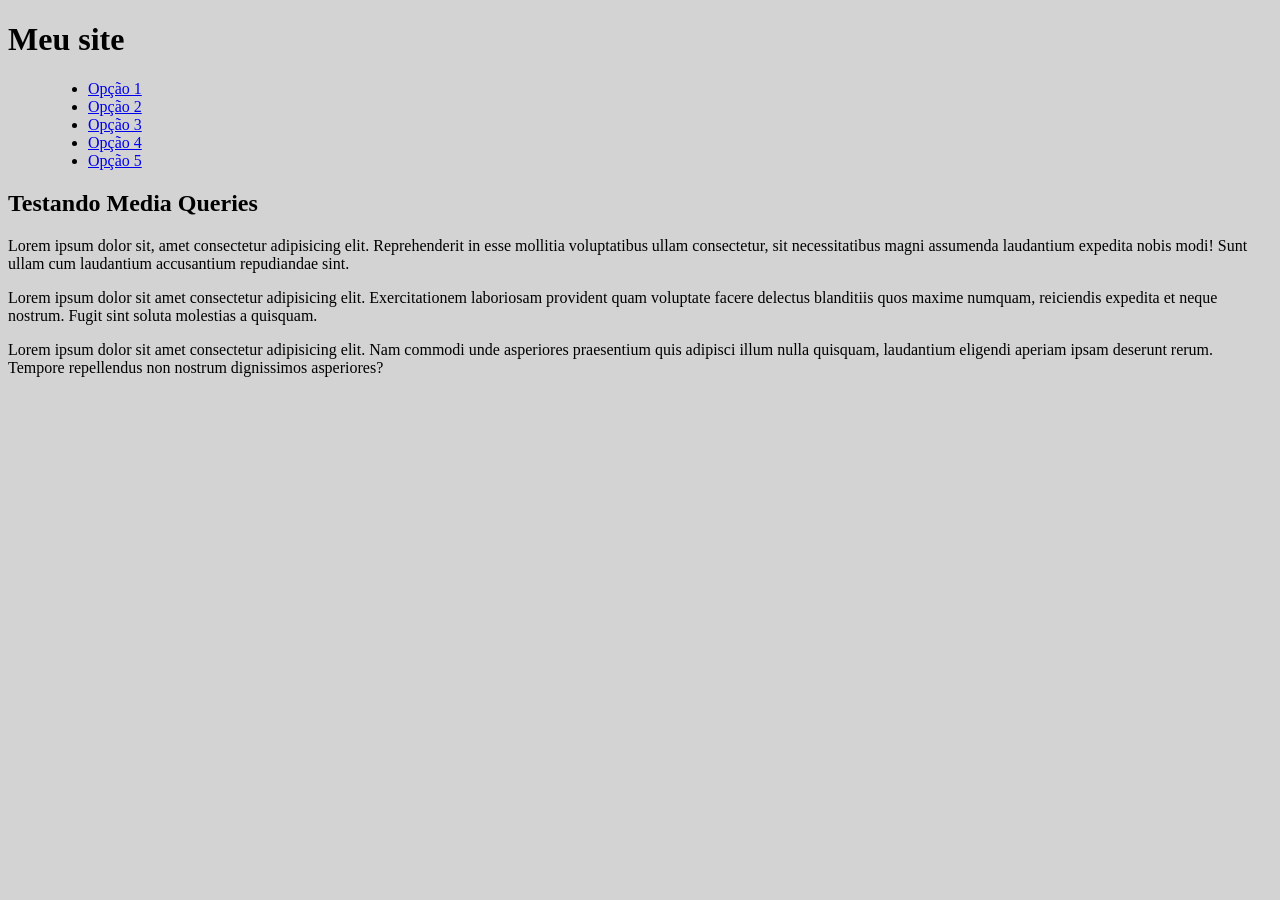
==== menu-responsivo/index.html @ 4c733d33 "create menu responsivo" ====
<!DOCTYPE html>
<html lang="pt-br">
<head>
    <meta charset="UTF-8">
    <meta http-equiv="X-UA-Compatible" content="IE=edge">
    <meta name="viewport" content="width=device-width, initial-scale=1.0">
    <title>Menu Responsivo</title>
    <link rel="stylesheet" href="styles/style.css">
</head>
<body>
    <header>
        <h1>Meu site</h1>
        <menu>
            <ul>
                <li><a href="#">Opção 1</a></li>
                <li><a href="#">Opção 2</a></li>
                <li><a href="#">Opção 3</a></li>
                <li><a href="#">Opção 4</a></li>
                <li><a href="#">Opção 5</a></li>
            </ul>
        </menu>
    </header>
    <main>
        <article>
            <h2>Testando Media Queries</h2>
            <p>Lorem ipsum dolor sit, amet consectetur adipisicing elit. Reprehenderit in esse mollitia voluptatibus ullam consectetur, sit necessitatibus magni assumenda laudantium expedita nobis modi! Sunt ullam cum laudantium accusantium repudiandae sint.</p>

            <p>Lorem ipsum dolor sit amet consectetur adipisicing elit. Exercitationem laboriosam provident quam voluptate facere delectus blanditiis quos maxime numquam, reiciendis expedita et neque nostrum. Fugit sint soluta molestias a quisquam.</p>

            <p>Lorem ipsum dolor sit amet consectetur adipisicing elit. Nam commodi unde asperiores praesentium quis adipisci illum nulla quisquam, laudantium eligendi aperiam ipsam deserunt rerum. Tempore repellendus non nostrum dignissimos asperiores?</p>
        </article>
    </main>
</body>
</html>
---- menu-responsivo/styles/style.css ----
@charset "UTF-8";

body, html {
    background-color: lightgrey;
}
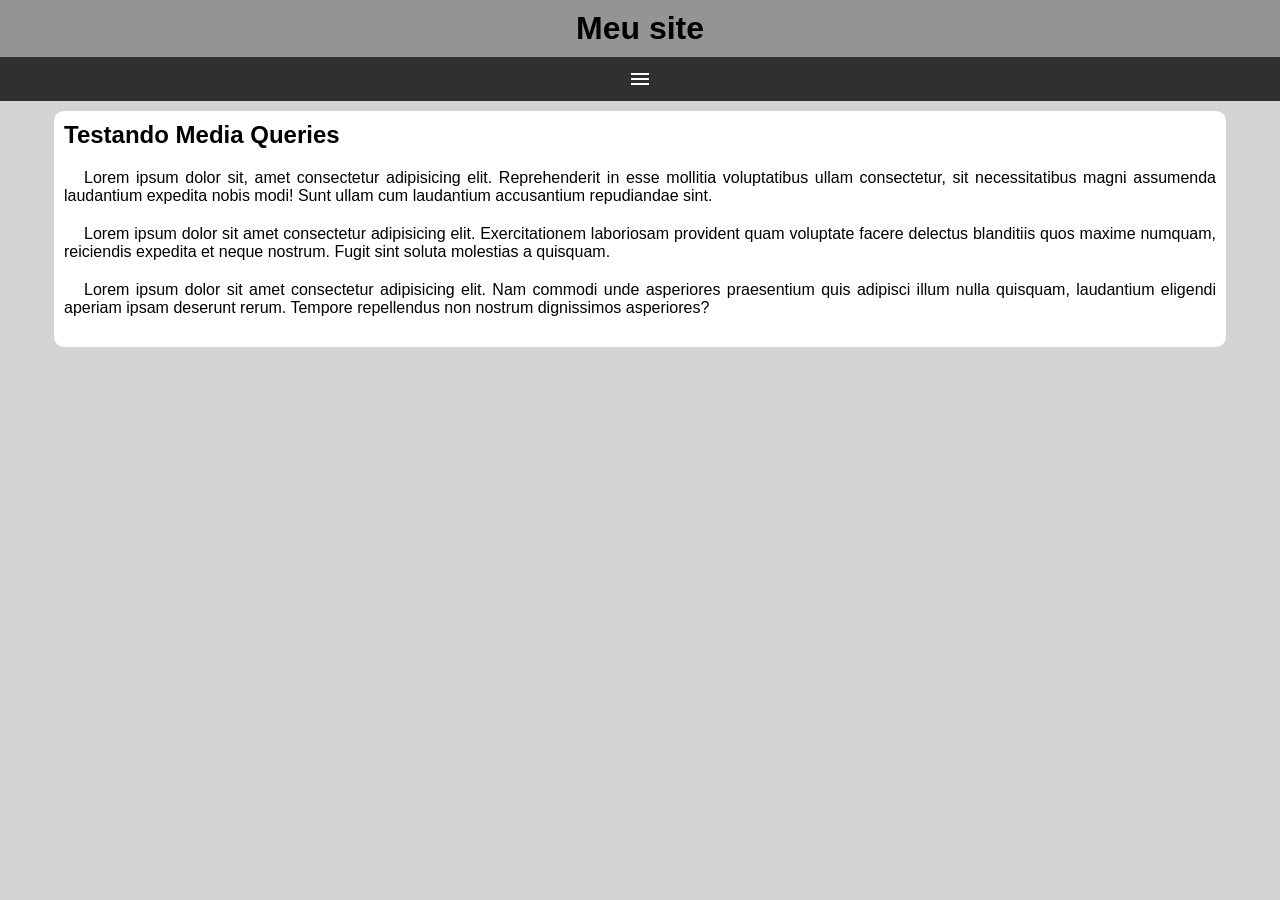
==== commit 2e806344: "hamburguer menu" ====
--- a/menu-responsivo/index.html
+++ b/menu-responsivo/index.html
@@ -5,12 +5,14 @@
     <meta http-equiv="X-UA-Compatible" content="IE=edge">
     <meta name="viewport" content="width=device-width, initial-scale=1.0">
     <title>Menu Responsivo</title>
+    <link rel="stylesheet" href="https://fonts.googleapis.com/css2?family=Material+Symbols+Outlined:opsz,wght,FILL,GRAD@20..48,100..700,0..1,-50..200" />
     <link rel="stylesheet" href="styles/style.css">
 </head>
 <body>
     <header>
         <h1>Meu site</h1>
-        <menu>
+        <span id="burguer" class="material-symbols-outlined" onclick="clickMenu()">menu</span>
+        <menu id="itens">
             <ul>
                 <li><a href="#">Opção 1</a></li>
                 <li><a href="#">Opção 2</a></li>
@@ -30,5 +32,14 @@
             <p>Lorem ipsum dolor sit amet consectetur adipisicing elit. Nam commodi unde asperiores praesentium quis adipisci illum nulla quisquam, laudantium eligendi aperiam ipsam deserunt rerum. Tempore repellendus non nostrum dignissimos asperiores?</p>
         </article>
     </main>
+    <script>
+        function clickMenu() {
+            if(itens.style.display == 'block') {
+                itens.style.display = 'none'
+            } else {
+                itens.style.display = 'block'
+            }
+        }
+    </script>
 </body>
 </html>
--- a/menu-responsivo/styles/style.css
+++ b/menu-responsivo/styles/style.css
@@ -1,5 +1,76 @@
 @charset "UTF-8";
+
+* {
+    font-family: Arial, Helvetica, sans-serif;
+    margin: 0;
+    padding: 0;
+}
 
 body, html {
     background-color: lightgrey;
 }
+
+header {
+    background-color: rgb(148, 148, 148);
+}
+
+header h1 {
+    padding: 10px;
+    text-align: center;
+}
+
+#burguer {
+    background-color: rgb(48, 48, 48);
+    color: white;
+    display: block;
+    text-align: center;
+    padding: 10px;
+    cursor: pointer;
+    
+}
+
+#burguer:hover {
+    background-color: white;
+    color: black;
+}
+
+menu {
+    display: none;
+}
+
+menu > ul {
+    list-style-type: none;
+}
+
+menu a {
+    display: block;
+    padding: 10px;
+    text-align: center;
+    text-decoration: none;
+    background-color: rgb(87, 87, 87);
+    color: white;
+    border-top: 2px solid gray;
+}
+
+menu a:hover {
+    background-color: gray;
+}
+
+main {
+    width: 90vw;
+    background-color: white;
+    margin: auto;
+    margin-top: 10px;
+    padding: 10px;
+    border-radius: 10px;
+}
+
+article > h2 {
+    padding-bottom: 20px;
+}
+
+article > p {
+    text-align: justify;
+    margin-bottom: 20px;
+    text-indent: 20px;
+}
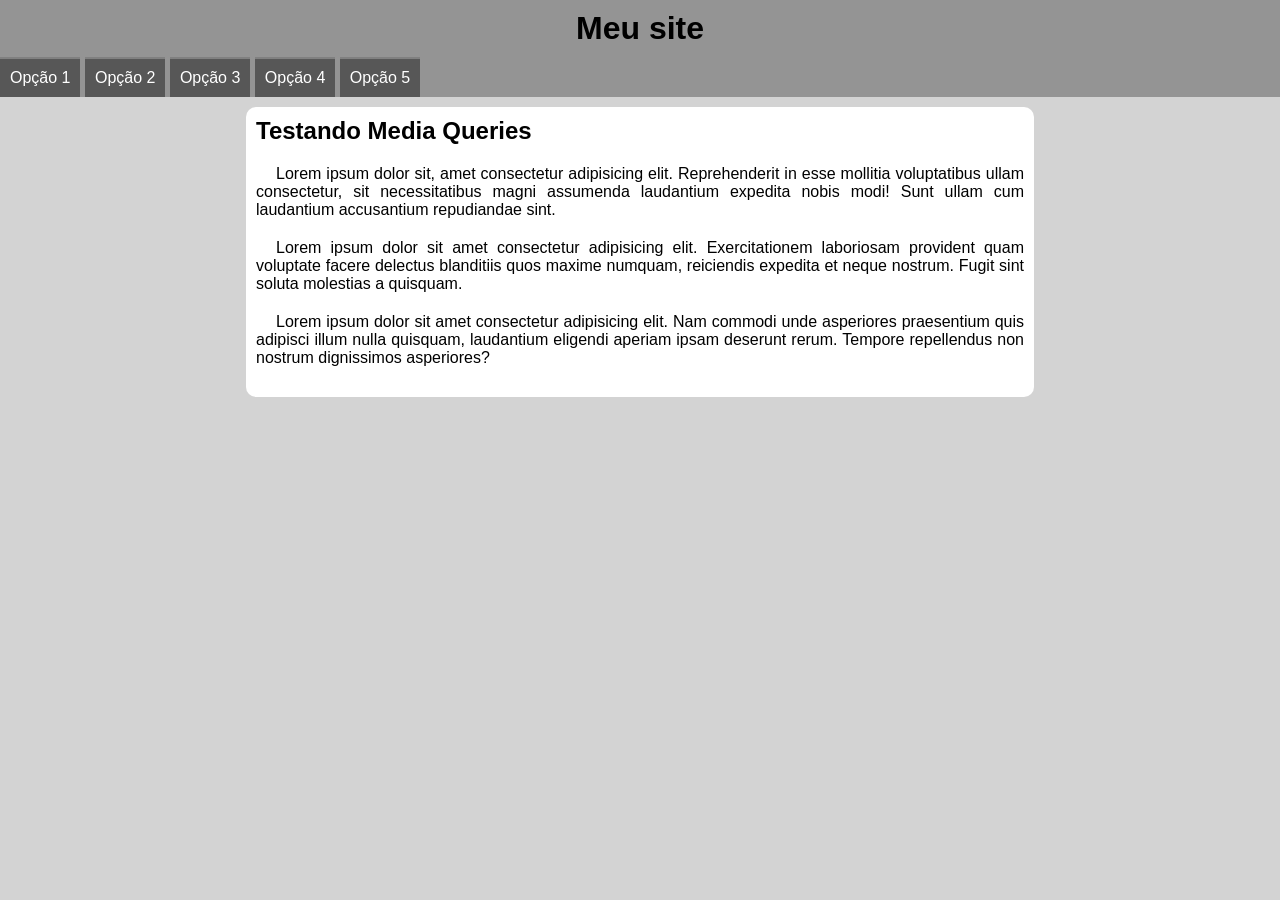
==== commit 1993a64f: "CSS to others screens" ====
--- a/menu-responsivo/index.html
+++ b/menu-responsivo/index.html
@@ -7,8 +7,9 @@
     <title>Menu Responsivo</title>
     <link rel="stylesheet" href="https://fonts.googleapis.com/css2?family=Material+Symbols+Outlined:opsz,wght,FILL,GRAD@20..48,100..700,0..1,-50..200" />
     <link rel="stylesheet" href="styles/style.css">
+    <link rel="stylesheet" href="styles/media-query.css">
 </head>
-<body>
+<body onresize="mudouTamanho()">
     <header>
         <h1>Meu site</h1>
         <span id="burguer" class="material-symbols-outlined" onclick="clickMenu()">menu</span>
@@ -33,6 +34,14 @@
         </article>
     </main>
     <script>
+        function mudouTamanho() {
+            if(window.innerWidth >= 768) {
+                itens.style.display = 'block'
+            } else {
+                itens.style.display = 'none'
+            }
+        }
+
         function clickMenu() {
             if(itens.style.display == 'block') {
                 itens.style.display = 'none'
--- a/menu-responsivo/styles/media-query.css
+++ b/menu-responsivo/styles/media-query.css
@@ -0,0 +1,27 @@
+@charset "UTF-8";
+
+/* Typical Device Breakpoints 
+Small screens: até 600px.
+Mobile: de 600px até 768px.
+Tablet: de 768px até 992px.
+Desktop: de 992px até 1.200px.
+Big screens: acima de 1.200px.
+*/
+
+@media screen and (min-width: 768px) {
+    #burguer {
+        display: none;
+    }
+
+    menu {
+        display: block;
+    }
+
+    menu li {
+        display: inline-block;
+    }
+
+    main {
+        width: 768px;
+    }
+}
